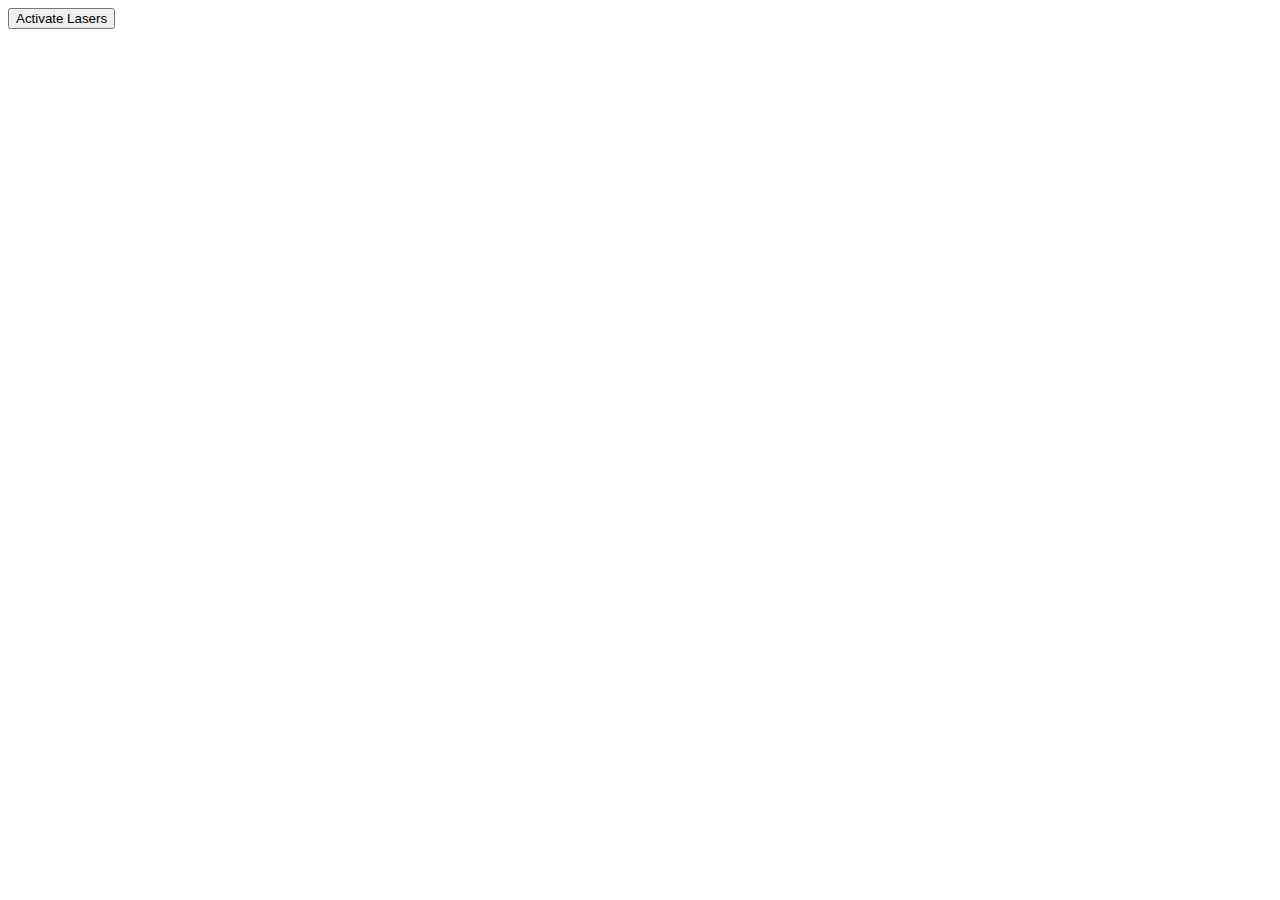
==== Website/chartroom.html @ a06e09da "initial upload of Website" ====
<!DOCTYPE html>
<!-- based off this pen https://codepen.io/maydie/pen/WvpzPG -->
<html>
	<head>
		<meta charset="utf-8">
		<title>Page Title</title>
		<link rel="stylesheet/less" type="text/css" href="styles.less" />
		<link rel="stylesheet" href="chartroom.css">
	</head>
	<body>

		<button onClick={App.populateArray}>Activate Lasers</button>
		<div id="charts"></div>

		<!-- Load React. -->
		<!-- Note: when deploying, replace "development.js" with "production.min.js". -->
		<script src="https://unpkg.com/react@16/umd/react.development.js" crossorigin></script>
		<script src="https://unpkg.com/react-dom@16/umd/react-dom.development.js" crossorigin></script>
		<script src="https://unpkg.com/babel-standalone@6/babel.min.js"></script>
		<script src="https://cdnjs.cloudflare.com/ajax/libs/react/0.13.0/react.min.js"></script>
		<script src="https://cdnjs.cloudflare.com/ajax/libs/less.js/3.9.0/less.min.js" ></script>

		<!-- Load our React component. -->
		<script type="text/babel" src="chartroom.js"></script>
	</body>
</html>
---- Website/chartroom.css ----
body {
	
}

.Charts {
	margin: 0 auto;
	background-color: #f9f9f9;
	display: flex;
	align-items: flex-end;
	padding: 50px;
	// height: 25em;
	
	&.horizontal {
		display: block;
	}
	
	&.horizontal &--serie {
		display: block;
		margin: 0 0 30px 0;
		border: 0;
		
		label {
			position: relative;
			top: auto;
			right: auto;
			left: 0;
			bottom: auto;
			padding: 0 0 10px 0;
		}
	}
	
	&--serie {
		height: 100%;
		margin: 0 30px 0 0;
		display: inline-block;
		flex: 1;
		display: flex;
		align-items: flex-end;
		transform-origin: 0 100%;
		animation: slideUp .6s;
		position: relative;
		border-bottom: 1px solid #c2c2c2;
		
		&.stacked {
			display: block;
		}
		
		label {			
			position: absolute;
			left: 0;
			right: 0;
			bottom: -20px;
			font-family: Helvetica, sans-serif;
			font-size: 10px;
			text-align: center;
			color: #808080;
		}
	}
	
	&.horizontal &--item {
		display: block;
		border-radius: 0 2px 2px 0;
		margin: 0 0 5px 0;
		height: 1em;
		
		b {
			position: absolute;
			right: -20px;
			top: .3em;
		}
	}
	
	&--item {
		background-color: #43A19E;
		display: inline-block;
		margin: 0 5px 0 0;
		flex: 1;
		transition: height 1s ease-out, width 1s ease-out;
		position: relative;
		text-align: center;
		border-radius: 2px 2px 0 0;
		
		&.layered {
			position: absolute;
			left: 5%;
			right: 5%;
			bottom: 0;
			margin: 0;
			
			b {
				position: absolute;
				right: 0;
			}
		}
		
		&.stacked {
			position: relative;
			display: block;
			border-radius: 0;
		}
		
		b {
			position: relative;
			font-family: Helvetica, sans-serif;
			font-size: 10px;
			top: -20px;
			color: #43A19E;
		}
	}
}

.Legend {
	&--color {
		display: inline-block;
		vertical-align: middle;
		border-radius: 2px;
		width: 16px;
		height: 16px;
	}
	
	&--label {
		display: inline-block;
		vertical-align: middle;
		font-family: Helvetica, sans-serif;
		font-size: 12px;
		margin: 0 0 0 5px;
	}
}

@keyframes slideUp {
	from { transform: scaleY(0); }
	to { transform: scaleY(1); }
}
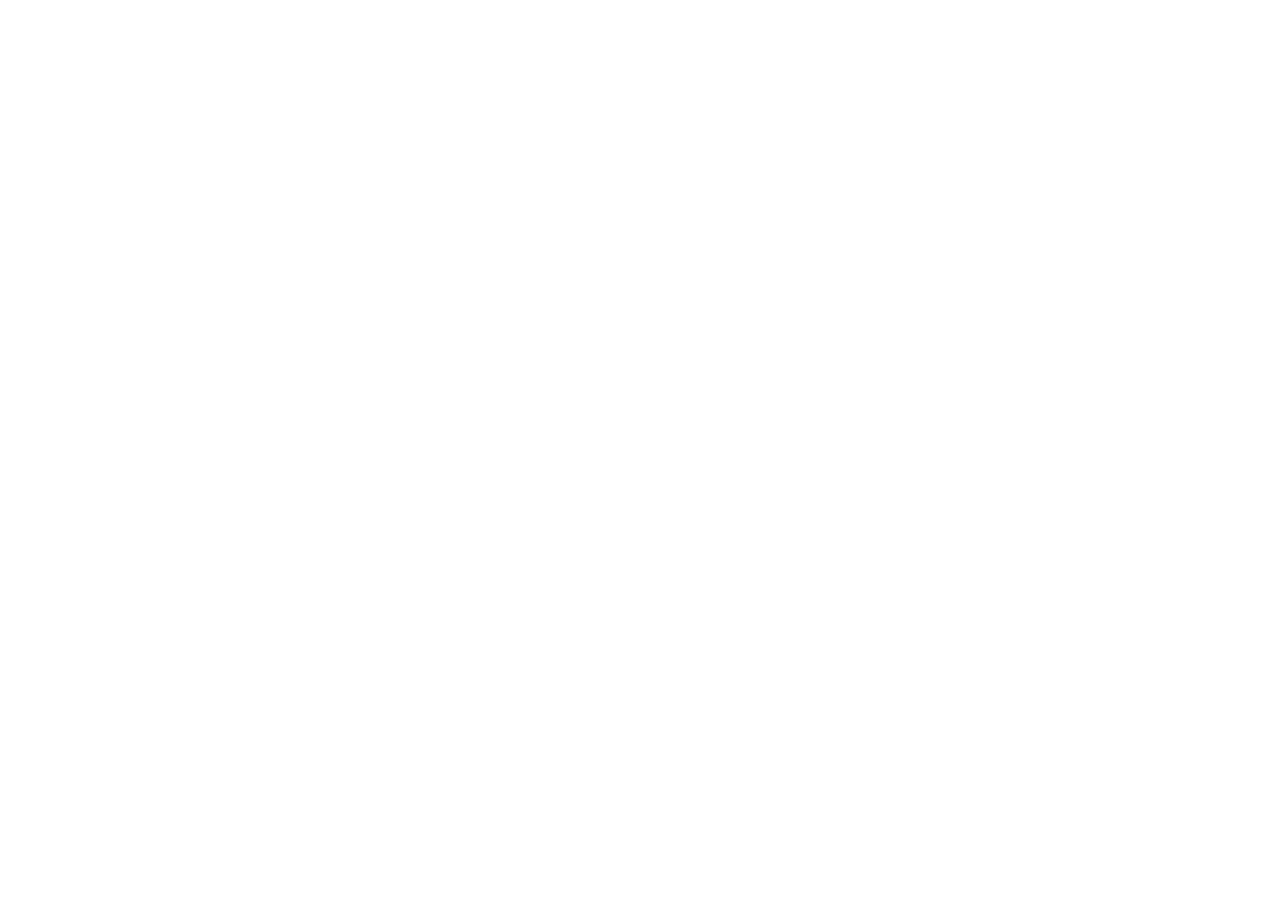
==== commit 1d16be71: "chart changes" ====
--- a/Website/chartroom.html
+++ b/Website/chartroom.html
@@ -9,7 +9,6 @@
 	</head>
 	<body>
 
-		<button onClick={App.populateArray}>Activate Lasers</button>
 		<div id="charts"></div>
 
 		<!-- Load React. -->
